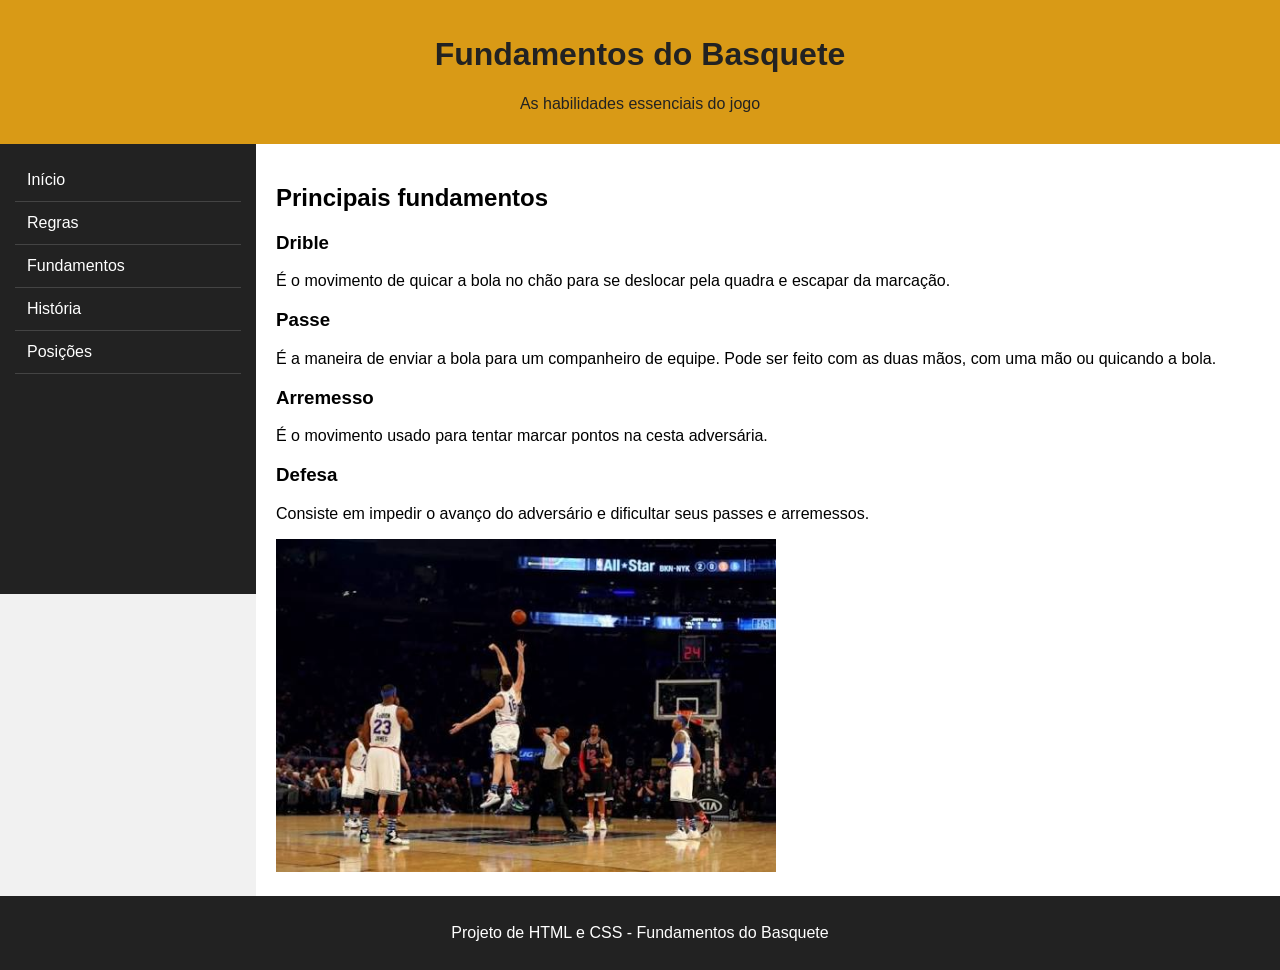
==== fundamentos.html @ abe27d74 "Primeiro commit: envio do projeto" ====
<!DOCTYPE html>
<html lang="pt-BR">
<head>
    <meta charset="UTF-8">
    <meta name="viewport" content="width=device-width, initial-scale=1.0">
    <title>Basquete - Fundamentos</title>

    <style>
        * { box-sizing: border-box; }

        body {
            padding: 0;
            margin: 0;
            font-family: Arial, sans-serif;
            background-color: #f1f1f1;
        }

        #header {
            background-color: #d99a16;
            color: #222;
            padding: 15px;
            text-align: center;
        }

        #menu {
            float: left;
            width: 20%;
            min-height: 450px;
            padding: 15px;
            background-color: #222;
        }

        #menu a {
            display: block;
            color: white;
            padding: 12px;
            text-decoration: none;
            border-bottom: 1px solid #444;
        }

        #menu a:hover { background-color: #d99a16; color: #222; }

        #main {
            margin-left: 20%;
            min-height: 450px;
            padding: 20px;
            background-color: white;
        }

        #main img {
            max-width: 100%;
            width: 500px;
            height: auto;
        }

        #footer {
            clear: both;
            background-color: #222;
            color: white;
            padding: 12px;
            text-align: center;
        }

        @media (max-width: 600px) {
            #menu { float: none; width: 100%; min-height: auto; }
            #main { margin-left: 0; }
        }
    </style>
</head>

<body>

    <div id="header">
        <h1>Fundamentos do Basquete</h1>
        <p>As habilidades essenciais do jogo</p>
    </div>

    <div id="menu">
        <a href="index.html">Início</a>
        <a href="regras.html">Regras</a>
        <a href="fundamentos.html">Fundamentos</a>
        <a href="historia.html">História</a>
        <a href="posicoes.html">Posições</a>
    </div>

    <div id="main">
        <h2>Principais fundamentos</h2>

        <h3>Drible</h3>
        <p>
            É o movimento de quicar a bola no chão para se deslocar
            pela quadra e escapar da marcação.
        </p>

        <h3>Passe</h3>
        <p>
            É a maneira de enviar a bola para um companheiro de equipe.
            Pode ser feito com as duas mãos, com uma mão ou quicando a bola.
        </p>

        <h3>Arremesso</h3>
        <p>
            É o movimento usado para tentar marcar pontos na cesta adversária.
        </p>

        <h3>Defesa</h3>
        <p>
            Consiste em impedir o avanço do adversário e dificultar
            seus passes e arremessos.
        </p>

        <!-- Troque pelo caminho da sua imagem -->
        <img src="/imagens/images.jpg"
             alt="Jogador treinando fundamentos do basquete">

    </div>

    <div id="footer">
        <p>Projeto de HTML e CSS - Fundamentos do Basquete</p>
    </div>

</body>
</html>
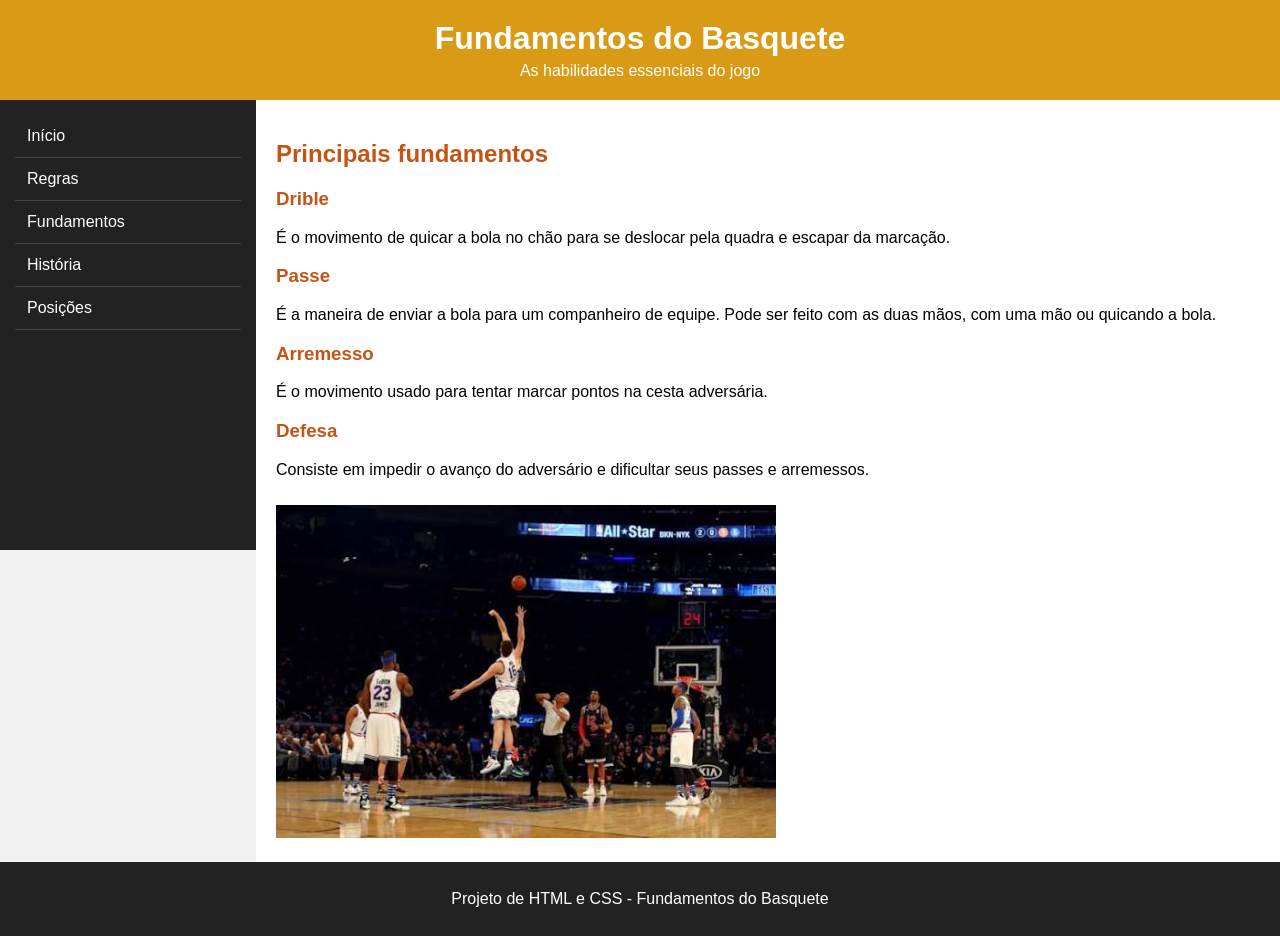
==== commit 322c70fe: "add css externo" ====
--- a/fundamentos.html
+++ b/fundamentos.html
@@ -6,72 +6,13 @@
     <meta name="viewport" content="width=device-width, initial-scale=1.0">
     <title>Basquete - Fundamentos</title>
 
-    <style>
-        * { box-sizing: border-box; }
-
-        body {
-            padding: 0;
-            margin: 0;
-            font-family: Arial, sans-serif;
-            background-color: #f1f1f1;
-        }
-
-        #header {
-            background-color: #d99a16;
-            color: #222;
-            padding: 15px;
-            text-align: center;
-        }
-
-        #menu {
-            float: left;
-            width: 20%;
-            min-height: 450px;
-            padding: 15px;
-            background-color: #222;
-        }
-
-        #menu a {
-            display: block;
-            color: white;
-            padding: 12px;
-            text-decoration: none;
-            border-bottom: 1px solid #444;
-        }
-
-        #menu a:hover { background-color: #d99a16; color: #222; }
-
-        #main {
-            margin-left: 20%;
-            min-height: 450px;
-            padding: 20px;
-            background-color: white;
-        }
-
-        #main img {
-            max-width: 100%;
-            width: 500px;
-            height: auto;
-        }
-
-        #footer {
-            clear: both;
-            background-color: #222;
-            color: white;
-            padding: 12px;
-            text-align: center;
-        }
-
-        @media (max-width: 600px) {
-            #menu { float: none; width: 100%; min-height: auto; }
-            #main { margin-left: 0; }
-        }
-    </style>
+    <!-- Importando o CSS externo -->
+    <link rel="stylesheet" href="estilo.css">
 </head>
 
 <body>
 
-    <div id="header">
+    <div id="header" class="cabecalho-fundamentos">
         <h1>Fundamentos do Basquete</h1>
         <p>As habilidades essenciais do jogo</p>
     </div>
@@ -88,31 +29,35 @@
         <h2>Principais fundamentos</h2>
 
         <h3>Drible</h3>
+
         <p>
             É o movimento de quicar a bola no chão para se deslocar
             pela quadra e escapar da marcação.
         </p>
 
         <h3>Passe</h3>
+
         <p>
             É a maneira de enviar a bola para um companheiro de equipe.
             Pode ser feito com as duas mãos, com uma mão ou quicando a bola.
         </p>
 
         <h3>Arremesso</h3>
+
         <p>
             É o movimento usado para tentar marcar pontos na cesta adversária.
         </p>
 
         <h3>Defesa</h3>
+
         <p>
             Consiste em impedir o avanço do adversário e dificultar
             seus passes e arremessos.
         </p>
 
-        <!-- Troque pelo caminho da sua imagem -->
-        <img src="/imagens/images.jpg"
-             alt="Jogador treinando fundamentos do basquete">
+        <img src="imagens/images.jpg"
+             alt="Jogador treinando fundamentos do basquete"
+             class="imagem-conteudo">
 
     </div>
 
--- a/estilo.css
+++ b/estilo.css
@@ -0,0 +1,162 @@
+
+/* =====================================
+   CONFIGURAÇÕES GERAIS
+===================================== */
+
+* {
+    box-sizing: border-box;
+}
+
+body {
+    padding: 0;
+    margin: 0;
+    font-family: Arial, sans-serif;
+
+    /* Cor de fundo caso a imagem não carregue */
+    background-color: #f1f1f1;
+
+    /* COLOQUE A IMAGEM DE BACKGROUND AQUI */
+    /* Exemplo: background-image: url("imagens/background.jpg"); */
+
+    /* Configurações da imagem de fundo */
+    background-position: center;
+    background-repeat: no-repeat;
+    background-size: cover;
+
+    max-width: 100%;
+    height: auto;
+}
+
+
+/* =====================================
+   CABEÇALHO - SELETOR ID E CLASS
+===================================== */
+
+#header {
+    color: white;
+    padding: 15px;
+    text-align: center;
+}
+
+/* Cores diferentes para cada página */
+
+.cabecalho-inicio {
+    background-color: #e87518;
+}
+
+.cabecalho-regras {
+    background-color: #c65313;
+}
+
+.cabecalho-fundamentos {
+    background-color: #d99a16;
+    color: #222;
+}
+
+.cabecalho-historia {
+    background-color: #8c451f;
+}
+
+.cabecalho-posicoes {
+    background-color: #b52c22;
+}
+
+
+/* Agrupamento de seletores */
+
+#header h1,
+#header p {
+    margin: 5px;
+}
+
+
+/* =====================================
+   MENU DE NAVEGAÇÃO
+===================================== */
+
+#menu {
+    float: left;
+    width: 20%;
+    min-height: 450px;
+    padding: 15px;
+    background-color: #222;
+}
+
+#menu a {
+    display: block;
+    color: white;
+    padding: 12px;
+    text-decoration: none;
+    border-bottom: 1px solid #444;
+}
+
+/* Efeito quando passar o mouse */
+
+#menu a:hover {
+    background-color: #e87518;
+    color: white;
+}
+
+
+/* =====================================
+   CONTEÚDO PRINCIPAL
+===================================== */
+
+#main {
+    margin-left: 20%;
+    min-height: 450px;
+    padding: 20px;
+    background-color: white;
+}
+
+/* Agrupamento de seletores */
+
+#main h2,
+#main h3 {
+    color: #c65313;
+}
+
+/* Seletor CLASS para imagens */
+
+.imagem-conteudo {
+    max-width: 100%;
+    width: 500px;
+    height: auto;
+    margin-top: 10px;
+}
+
+
+/* =====================================
+   RODAPÉ
+===================================== */
+
+#footer {
+    clear: both;
+    background-color: #222;
+    color: white;
+    padding: 12px;
+    text-align: center;
+}
+
+
+/* =====================================
+   RESPONSIVIDADE
+===================================== */
+
+@media (max-width: 600px) {
+
+    #menu {
+        float: none;
+        width: 100%;
+        min-height: auto;
+    }
+
+    #main {
+        margin-left: 0;
+    }
+
+    .imagem-conteudo {
+        width: 100%;
+    }
+
+}
